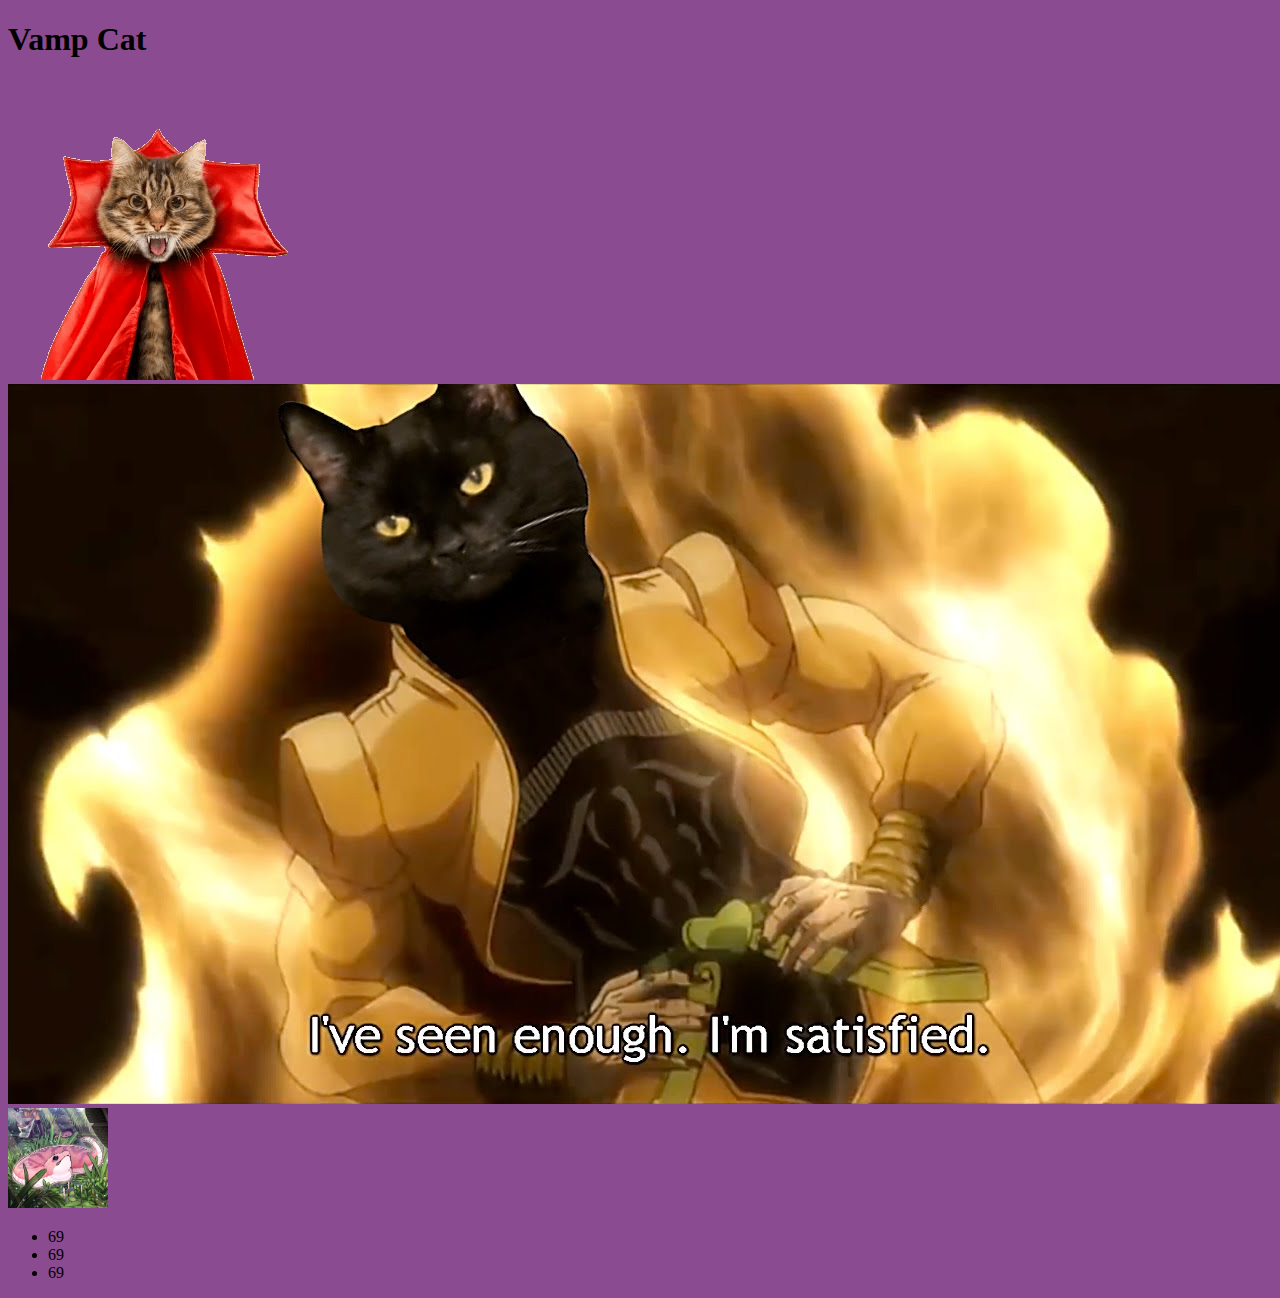
==== src/index.html @ 8ec67da7 "setup frontend" ====
<!DOCTYPE html>
<html>

<head>
<link rel = "stylesheet" href = "CSS/Style.css">
</head>

<body class = "gamerMoment">
    <h1>Vamp Cat</h1>
    <img src="VampCat.png">
    <img src="dioCat.jpg">
    <img class = "snek" 
     src = "snek.jpg">
    <ul>
        <li >
            69
        </li>
        <li >
            69
        </li>
        <li >
            69
        </li>
    </ul>
</body>


</html>
---- src/CSS/Style.css ----
.gamerMoment{
    background-color: rgb(139, 75, 145);
}
.snek{
    height: 100px;
    width: 100px;
}
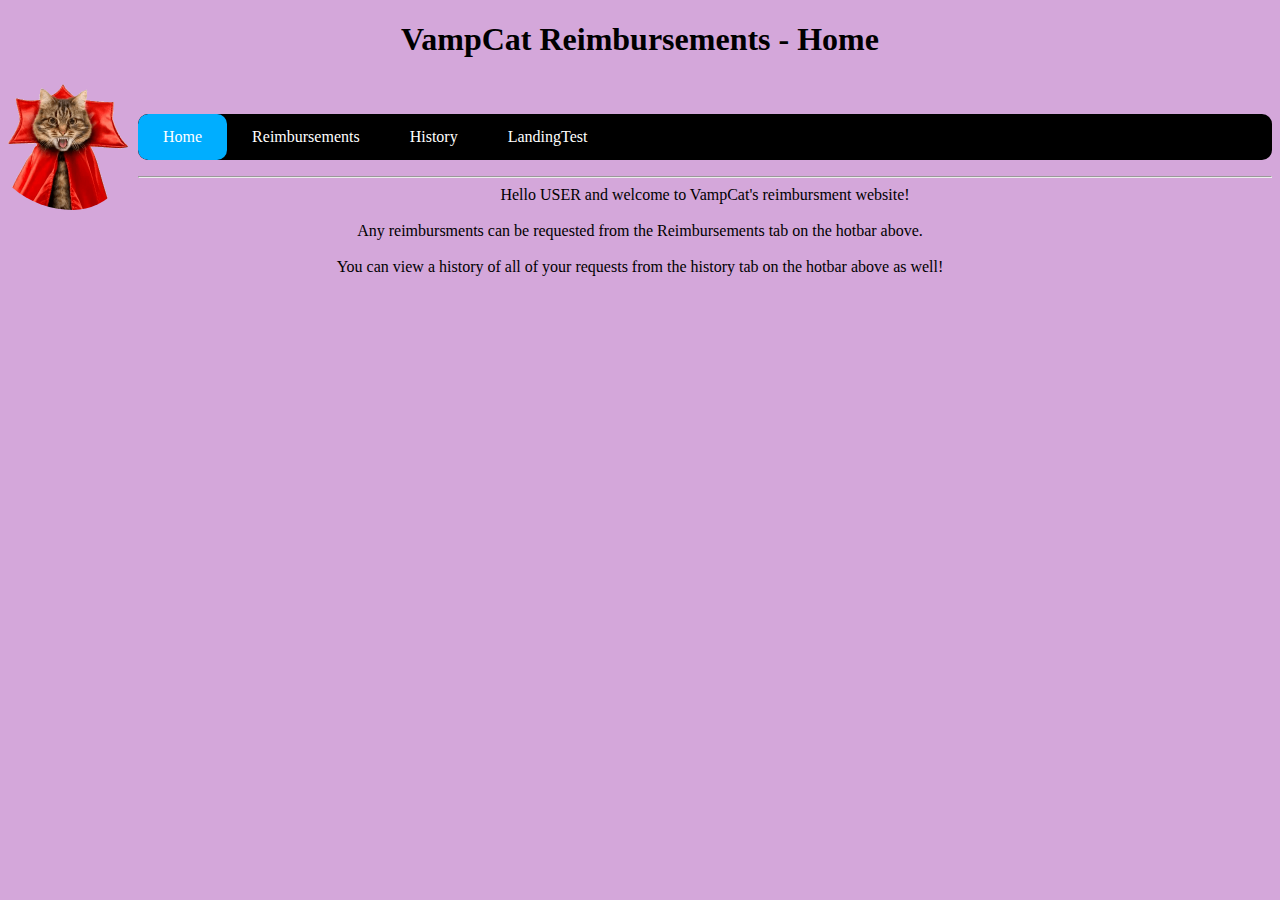
==== commit 15d2f0da: "Description for home/ History table/ added reimbursement boxes" ====
--- a/src/index.html
+++ b/src/index.html
@@ -3,25 +3,31 @@
 
 <head>
 <link rel = "stylesheet" href = "CSS/Style.css">
+<script src="Function.js"></script>
+    <title>
+Home
+    </title>
 </head>
 
 <body class = "gamerMoment">
-    <h1>Vamp Cat</h1>
-    <img src="VampCat.png">
-    <img src="dioCat.jpg">
-    <img class = "snek" 
-     src = "snek.jpg">
-    <ul>
-        <li >
-            69
-        </li>
-        <li >
-            69
-        </li>
-        <li >
-            69
-        </li>
+    <h1 class = "center">VampCat Reimbursements - Home</h1>
+    <h2><img src="VampCat.png" class = "VampCat"></h2>
+    <br>
+    <ul class="indexTop">
+        <li class="nav current"><a href='index.html'>Home</a></li>
+        <li class="nav"><a href='reimbursments.html'>Reimbursements</a></li>
+        <li class="nav"><a href='history.html'>History</a></li>
+        <li class="nav "><a href='landingPage.html'>LandingTest</a></li>
+
     </ul>
+    <hr>
+    <nav class = "center">
+        Hello USER and welcome to VampCat's reimbursment website!
+        <br><br>
+        Any reimbursments can be requested from the Reimbursements tab on the hotbar above.
+        <br><br>
+        You can view a history of all of your requests from the history tab on the hotbar above as well!
+    </nav>
 </body>
 
 
--- a/src/CSS/Style.css
+++ b/src/CSS/Style.css
@@ -1,7 +1,72 @@
 .gamerMoment{
-    background-color: rgb(139, 75, 145);
+    background-color: rgb(212, 167, 218);
 }
 .snek{
     height: 100px;
     width: 100px;
+}
+
+.VampCat{
+height: 150px;
+width: 150px;
+float: left;
+border-radius: 50%;
+margin: -20px;
+padding-right: 20px;
+}
+
+.indexTop{
+  list-style-type: none;
+  padding: 0;
+  overflow: hidden;
+  background-color: black;
+  border-radius: 10px;
+}
+
+
+ .landingImg {
+    text-align: center;
+    margin: 24px 0 12px 0;
+    position: relative;
+  }
+
+.nav {
+     float: left;
+     border-radius: 10px;
+   }
+   .nav a{
+     display: block;
+     padding: 14px 25px;
+     text-decoration: none;
+     color: rgb(255, 255, 255);
+   }
+
+   .current {
+    background-color: #00aeff;
+  }
+
+  .center{
+    text-align: center;
+  }
+
+  .styled-table {
+    border-collapse: collapse;
+    margin: 25px 35%;
+    font-size: 1em;
+    font-family: sans-serif;
+    min-width: 500px;
+    box-shadow: 0 0 20px rgba(0, 0, 0, 0.15);
+    
+  }
+.styled-table thead tr {
+  background-color: #009879;
+  color: #ffffff;
+  text-align: left;
+}
+.styled-table th,
+.styled-table td {
+    padding: 12px 15px;
+}
+.styled-table tbody tr {
+  border-bottom: 1px solid #dddddd;
 }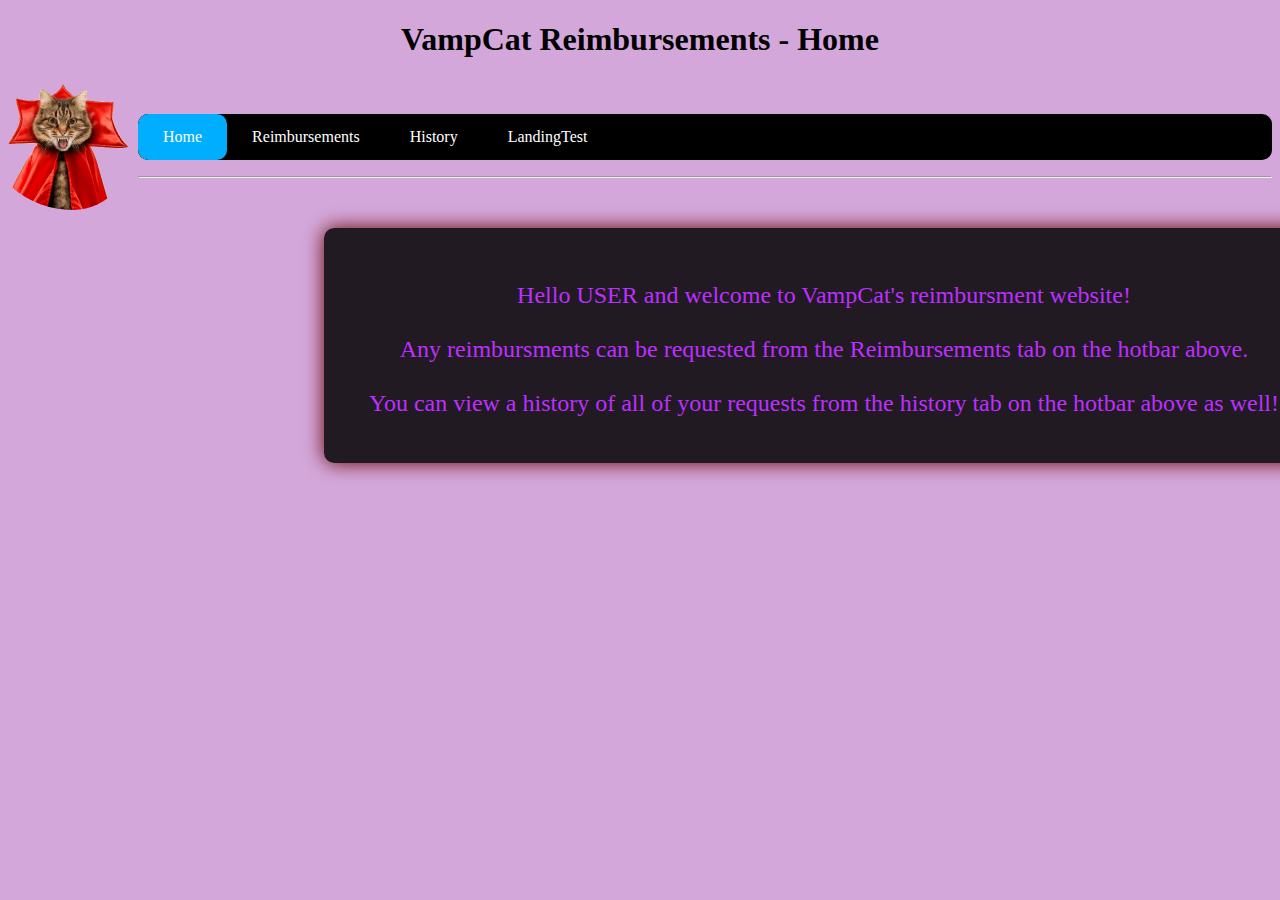
==== commit 6638a07c: "Added extra style and page function" ====
--- a/src/index.html
+++ b/src/index.html
@@ -2,16 +2,16 @@
 <html>
 
 <head>
-<link rel = "stylesheet" href = "CSS/Style.css">
-<script src="Function.js"></script>
+    <link rel="stylesheet" href="CSS/Style.css">
+    <script src="Function.js"></script>
     <title>
-Home
+        Home
     </title>
 </head>
 
-<body class = "gamerMoment">
-    <h1 class = "center">VampCat Reimbursements - Home</h1>
-    <h2><img src="VampCat.png" class = "VampCat"></h2>
+<body class="gamerMoment">
+    <h1 class="center">VampCat Reimbursements - Home</h1>
+    <h2><img src="VampCat.png" class="VampCat"></h2>
     <br>
     <ul class="indexTop">
         <li class="nav current"><a href='index.html'>Home</a></li>
@@ -21,13 +21,21 @@
 
     </ul>
     <hr>
-    <nav class = "center">
-        Hello USER and welcome to VampCat's reimbursment website!
-        <br><br>
-        Any reimbursments can be requested from the Reimbursements tab on the hotbar above.
-        <br><br>
-        You can view a history of all of your requests from the history tab on the hotbar above as well!
-    </nav>
+
+    <div class="homeBox">
+        <div>
+            <nav class="homeText">
+                <br><br>
+                Hello USER and welcome to VampCat's reimbursment website!
+                <br><br>
+                Any reimbursments can be requested from the Reimbursements tab on the hotbar above.
+                <br><br>
+                You can view a history of all of your requests from the history tab on the hotbar above as well!
+                <br><br><br>
+            </nav>
+        </div>
+
+    </div>
 </body>
 
 
--- a/src/CSS/Style.css
+++ b/src/CSS/Style.css
@@ -41,21 +41,25 @@
      color: rgb(255, 255, 255);
    }
 
-   .current {
+ .current {
     background-color: #00aeff;
   }
 
+ .left{
+    text-align: left;
+    margin: 0px 40px;
+  }
   .center{
     text-align: center;
   }
 
-  .styled-table {
+.styled-table {
     border-collapse: collapse;
-    margin: 25px 35%;
+    margin: 60px 10%;
     font-size: 1em;
     font-family: sans-serif;
-    min-width: 500px;
-    box-shadow: 0 0 20px rgba(0, 0, 0, 0.15);
+    min-width: 600px;
+    box-shadow: 0 0 20px rgb(172, 5, 172);
     
   }
 .styled-table thead tr {
@@ -69,4 +73,93 @@
 }
 .styled-table tbody tr {
   border-bottom: 1px solid #dddddd;
+}
+
+
+
+.homeBox{
+  position: relative;
+  width: 1000px;
+  height: 235px;
+  margin: 50px 25% auto;
+
+  background: rgba(0, 0, 0, 0.842);
+  float: center;
+  box-sizing: border-box;
+  overflow: hidden;
+  border-radius: 10px;
+  box-shadow: 0 0 20px rgb(100, 2, 2);
+
+}
+
+.reimBox{
+  position: relative;
+  width: 600px;
+  height: 285px;
+  margin: 50px 35% auto;
+
+  background: rgba(0, 0, 0, 0.842);
+  float: center;
+  box-sizing: border-box;
+  overflow: hidden;
+  border-radius: 10px;
+  box-shadow: 0 0 20px rgb(100, 2, 2);
+
+}
+
+.historyBox{
+  position: relative;
+  width: 750px;
+  height: 1000px;
+  margin: 50px 35% auto;
+
+  background: rgba(0, 0, 0, 0.842);
+  float: center;
+  box-sizing: border-box;
+  overflow: hidden;
+  border-radius: 10px;
+  box-shadow: 0 0 20px rgb(100, 2, 2);
+}
+
+.landingBox{
+  position: relative;
+  width: 600px;
+  height: 285px;
+  margin: 50px 35% auto;
+
+  background: rgba(0, 0, 0, 0.842);
+  float: center;
+  box-sizing: border-box;
+  overflow: hidden;
+  border-radius: 10px;
+  box-shadow: 0 0 20px rgb(100, 2, 2);
+
+}
+
+.topBox{
+  position: relative;
+  width: 600px;
+  height: 100px;
+  margin: 50px 35% auto;
+
+  background: rgba(0, 0, 0, 0.842);
+  float: center;
+  box-sizing: border-box;
+  overflow: hidden;
+  border-radius: 10px;
+  box-shadow: 0 0 20px rgb(100, 2, 2);
+
+}
+
+.zeroFonto{
+  margin: 0;
+  padding: 0;
+  font-family: sans-serif;
+  font-size: xx-large;
+}
+
+.homeText{
+  color: rgb(189, 47, 255);
+  text-align: center;
+  font-size: x-large;
 }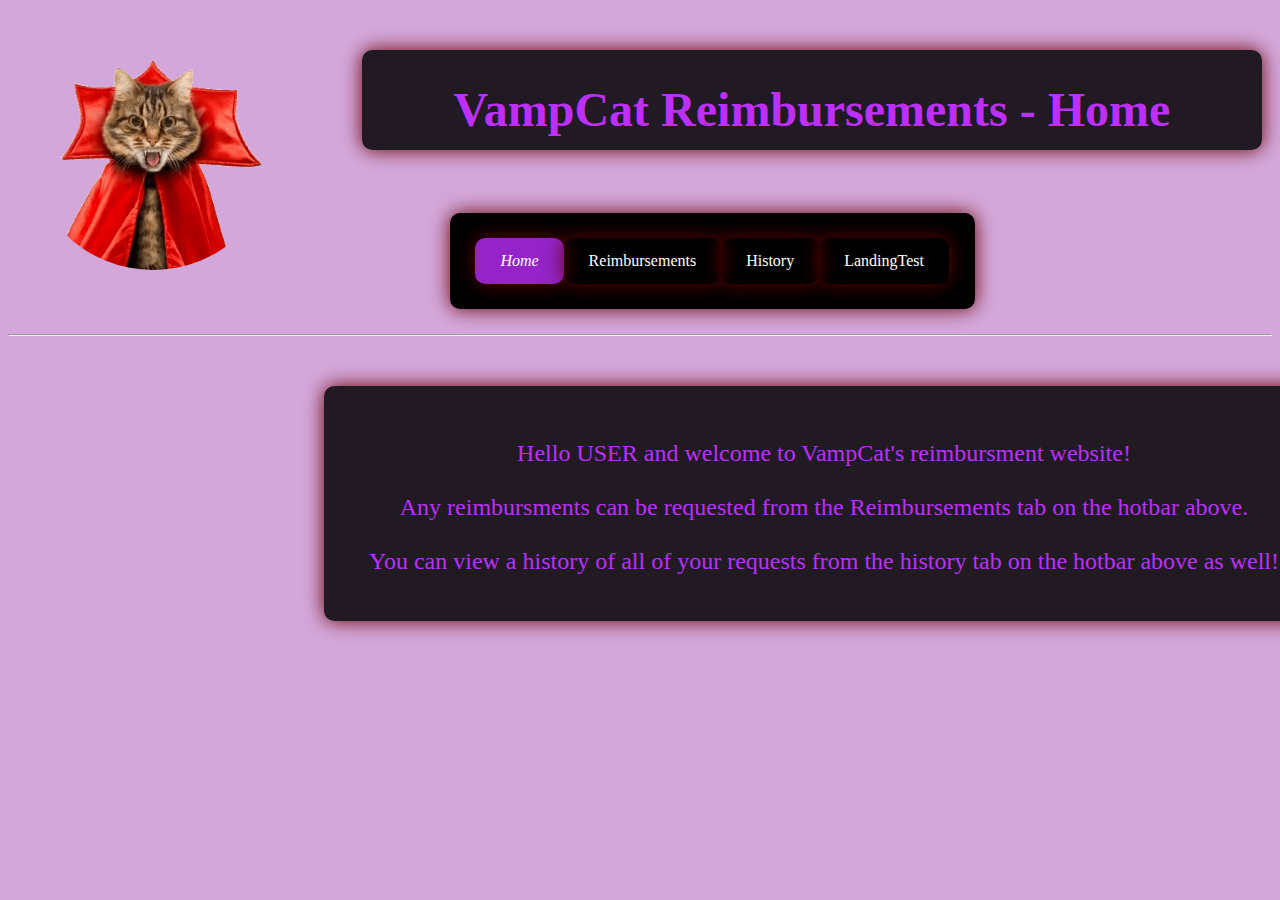
==== commit 1aa61008: "Updated UI features" ====
--- a/src/index.html
+++ b/src/index.html
@@ -10,7 +10,13 @@
 </head>
 
 <body class="gamerMoment">
-    <h1 class="center">VampCat Reimbursements - Home</h1>
+
+    <div class="topBox">
+        <nav class="homeText">
+            <h1 class="center">VampCat Reimbursements - Home</h1>
+        </nav>
+    </div>
+
     <h2><img src="VampCat.png" class="VampCat"></h2>
     <br>
     <ul class="indexTop">
--- a/src/CSS/Style.css
+++ b/src/CSS/Style.css
@@ -1,33 +1,37 @@
 .gamerMoment{
     background-color: rgb(212, 167, 218);
 }
-.snek{
-    height: 100px;
-    width: 100px;
-}
 
 .VampCat{
-height: 150px;
-width: 150px;
+height: 250px;
+width: 250px;
 float: left;
 border-radius: 50%;
-margin: -20px;
-padding-right: 20px;
+margin: -150px 20px;
+
 }
 
 .indexTop{
   list-style-type: none;
-  padding: 0;
+  padding: 25px;
+  margin: 25px 35%;
   overflow: hidden;
   background-color: black;
   border-radius: 10px;
+  width: 475px;
+  box-shadow: 0 0 20px rgb(100, 2, 2);
+  
 }
 
 
  .landingImg {
-    text-align: center;
+    
     margin: 24px 0 12px 0;
     position: relative;
+    border-radius: 50%;
+    display: block;
+    margin-left: auto;
+    margin-right: auto;
   }
 
 .nav {
@@ -39,10 +43,13 @@
      padding: 14px 25px;
      text-decoration: none;
      color: rgb(255, 255, 255);
+     box-shadow: 0 0 20px rgb(100, 2, 2);
+     border-radius: 10px;
    }
 
  .current {
-    background-color: #00aeff;
+    background-color: rgb(148, 36, 201);
+    font-style: italic; 
   }
 
  .left{
@@ -63,7 +70,7 @@
     
   }
 .styled-table thead tr {
-  background-color: #009879;
+  background-color: #9b14a0;
   color: #ffffff;
   text-align: left;
 }
@@ -111,7 +118,7 @@
   position: relative;
   width: 750px;
   height: 1000px;
-  margin: 50px 35% auto;
+  margin: 50px 30% ;
 
   background: rgba(0, 0, 0, 0.842);
   float: center;
@@ -136,11 +143,26 @@
 
 }
 
+.signUpBox{
+  position: relative;
+  width: 600px;
+  height: 450px;
+  margin: 50px 35% auto;
+
+  background: rgba(0, 0, 0, 0.842);
+  float: center;
+  box-sizing: border-box;
+  overflow: hidden;
+  border-radius: 10px;
+  box-shadow: 0 0 20px rgb(100, 2, 2);
+
+}
+
 .topBox{
   position: relative;
-  width: 600px;
+  width: 900px;
   height: 100px;
-  margin: 50px 35% auto;
+  margin: 50px 28% auto;
 
   background: rgba(0, 0, 0, 0.842);
   float: center;
@@ -162,4 +184,5 @@
   color: rgb(189, 47, 255);
   text-align: center;
   font-size: x-large;
+
 }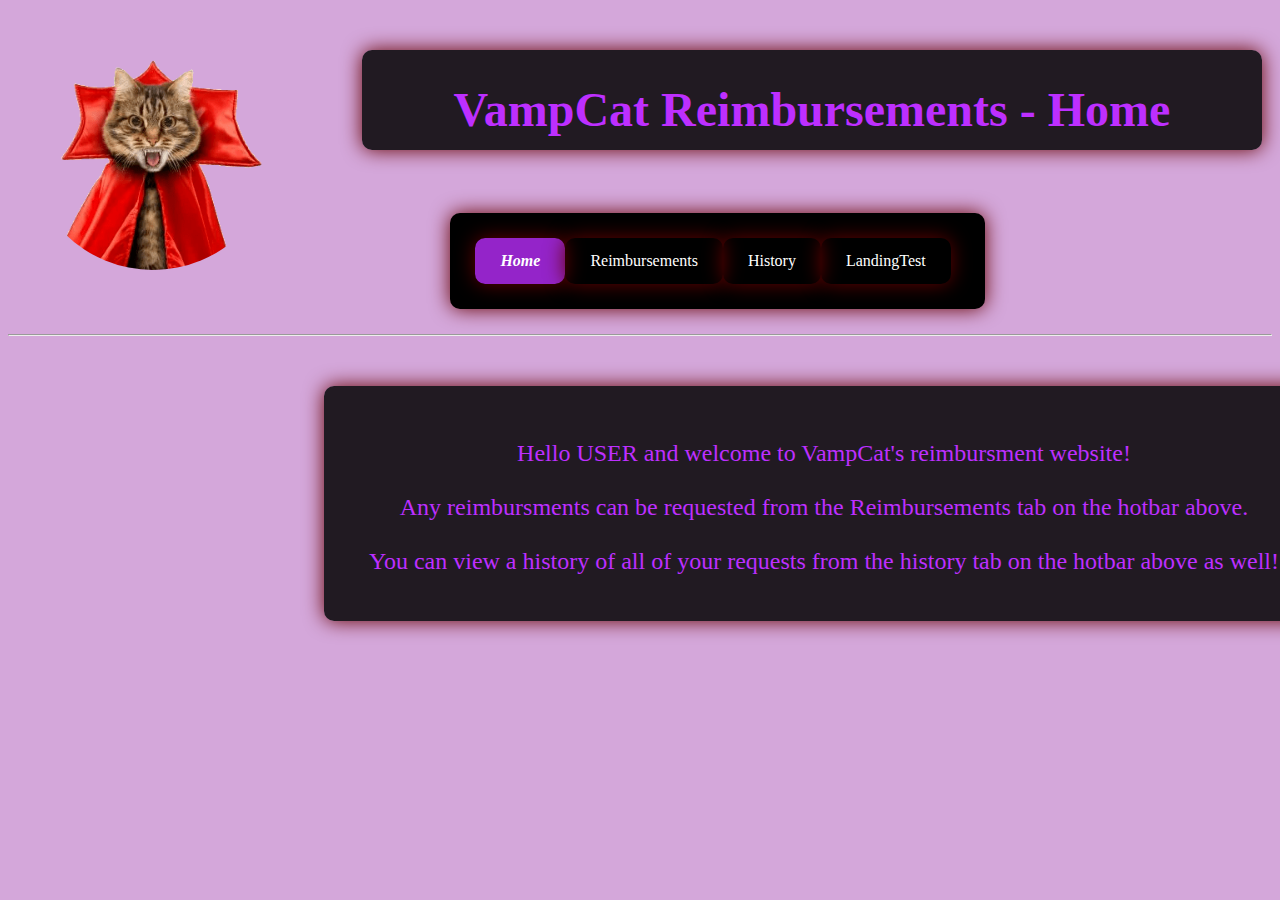
==== commit c5cc8bef: "Fixed spelling and added Reimbursements.js functionaliy" ====
--- a/src/index.html
+++ b/src/index.html
@@ -1,5 +1,9 @@
 <!DOCTYPE html>
 <html>
+
+<!-- CODE AUTHORED BY WILLIAM AND CHRISTIAN ON TEAM VampCat TM -->
+
+<!-- References CSS doc and Scripts/Displays page title -->
 
 <head>
     <link rel="stylesheet" href="CSS/Style.css">
@@ -11,23 +15,30 @@
 
 <body class="gamerMoment">
 
+    <!-- Displays current page at the top of the screen -->
     <div class="topBox">
         <nav class="homeText">
             <h1 class="center">VampCat Reimbursements - Home</h1>
         </nav>
     </div>
 
+    <!-- Display for the picture of VampCat -->
     <h2><img src="VampCat.png" class="VampCat"></h2>
+
     <br>
+
+    <!-- Standard menu at the top of the screen to move pages -->
     <ul class="indexTop">
         <li class="nav current"><a href='index.html'>Home</a></li>
-        <li class="nav"><a href='reimbursments.html'>Reimbursements</a></li>
+        <li class="nav"><a href='reimbursements.html'>Reimbursements</a></li>
         <li class="nav"><a href='history.html'>History</a></li>
         <li class="nav "><a href='landingPage.html'>LandingTest</a></li>
 
     </ul>
+
     <hr>
 
+    <!-- Standard box housing -->
     <div class="homeBox">
         <div>
             <nav class="homeText">
--- a/src/CSS/Style.css
+++ b/src/CSS/Style.css
@@ -1,90 +1,105 @@
-.gamerMoment{
-    background-color: rgb(212, 167, 218);
+/* CODE AUTHORED BY WILLIAM AND CHRISTIAN ON TEAM VampCat TM */
+
+
+/* Standard backdrop color for all pages */
+.gamerMoment {
+  background-color: rgb(212, 167, 218);
 }
 
-.VampCat{
-height: 250px;
-width: 250px;
-float: left;
-border-radius: 50%;
-margin: -150px 20px;
+/* Adjustments for the image on all pages other than the landing and sign up pages */
+.VampCat {
+  height: 250px;
+  width: 250px;
+  float: left;
+  border-radius: 50%;
+  margin: -150px 20px;
 
 }
 
-.indexTop{
+/* Adjustments for the image on the signUp and login pages */
+.landingImg {
+
+  margin: 24px 0 12px 0;
+  position: relative;
+  border-radius: 50%;
+  display: block;
+  margin-left: auto;
+  margin-right: auto;
+}
+
+/* Black housing box for the menu at the top of the nav-able pages */
+.indexTop {
   list-style-type: none;
   padding: 25px;
   margin: 25px 35%;
   overflow: hidden;
   background-color: black;
   border-radius: 10px;
-  width: 475px;
+  width: 485px;
   box-shadow: 0 0 20px rgb(100, 2, 2);
-  
+
 }
 
+/* Adds nav-able buttons in the housing */
+.nav {
+  float: left;
+  border-radius: 10px;
+}
+.nav a {
+  display: block;
+  padding: 14px 25px;
+  text-decoration: none;
+  color: rgb(255, 255, 255);
+  box-shadow: 0 0 20px rgb(100, 2, 2);
+  border-radius: 10px;
+}
+/* Shows the current page we are on in the nav menu */
+.current {
+  background-color: rgb(148, 36, 201);
+  font-style: italic;
+  font-weight: bold;
+}
 
- .landingImg {
-    
-    margin: 24px 0 12px 0;
-    position: relative;
-    border-radius: 50%;
-    display: block;
-    margin-left: auto;
-    margin-right: auto;
-  }
+/* Aligns text to the left */
+.left {
+  text-align: left;
+  margin: 0px 40px;
+}
 
-.nav {
-     float: left;
-     border-radius: 10px;
-   }
-   .nav a{
-     display: block;
-     padding: 14px 25px;
-     text-decoration: none;
-     color: rgb(255, 255, 255);
-     box-shadow: 0 0 20px rgb(100, 2, 2);
-     border-radius: 10px;
-   }
+/* Aligns text to the center */
+.center {
+  text-align: center;
+}
 
- .current {
-    background-color: rgb(148, 36, 201);
-    font-style: italic; 
-  }
+/* Stylization for the table in the History page */
+.styled-table {
+  border-collapse: collapse;
+  margin: 60px 10%;
+  font-size: 1em;
+  font-family: sans-serif;
+  min-width: 600px;
+  box-shadow: 0 0 20px rgb(172, 5, 172);
 
- .left{
-    text-align: left;
-    margin: 0px 40px;
-  }
-  .center{
-    text-align: center;
-  }
+}
 
-.styled-table {
-    border-collapse: collapse;
-    margin: 60px 10%;
-    font-size: 1em;
-    font-family: sans-serif;
-    min-width: 600px;
-    box-shadow: 0 0 20px rgb(172, 5, 172);
-    
-  }
 .styled-table thead tr {
   background-color: #9b14a0;
   color: #ffffff;
   text-align: left;
 }
+
 .styled-table th,
 .styled-table td {
-    padding: 12px 15px;
+  padding: 12px 15px;
 }
+
 .styled-table tbody tr {
   border-bottom: 1px solid #dddddd;
 }
 
 
-
-.homeBox{
+/* Housing boxes for the information on all pages. (Most have their own some share) */
+.homeBox {
   position: relative;
   width: 1000px;
   height: 235px;
@@ -99,7 +114,7 @@
 
 }
 
-.reimBox{
+.reimBox {
   position: relative;
   width: 600px;
   height: 285px;
@@ -114,11 +129,11 @@
 
 }
 
-.historyBox{
+.historyBox {
   position: relative;
   width: 750px;
   height: 1000px;
-  margin: 50px 30% ;
+  margin: 50px 30%;
 
   background: rgba(0, 0, 0, 0.842);
   float: center;
@@ -128,7 +143,7 @@
   box-shadow: 0 0 20px rgb(100, 2, 2);
 }
 
-.landingBox{
+.landingBox {
   position: relative;
   width: 600px;
   height: 285px;
@@ -143,7 +158,7 @@
 
 }
 
-.signUpBox{
+.signUpBox {
   position: relative;
   width: 600px;
   height: 450px;
@@ -158,7 +173,7 @@
 
 }
 
-.topBox{
+.topBox {
   position: relative;
   width: 900px;
   height: 100px;
@@ -173,16 +188,10 @@
 
 }
 
-.zeroFonto{
-  margin: 0;
-  padding: 0;
-  font-family: sans-serif;
-  font-size: xx-large;
-}
 
-.homeText{
+/* Sets the font and color of most text on the website */
+.homeText {
   color: rgb(189, 47, 255);
   text-align: center;
   font-size: x-large;
-
 }